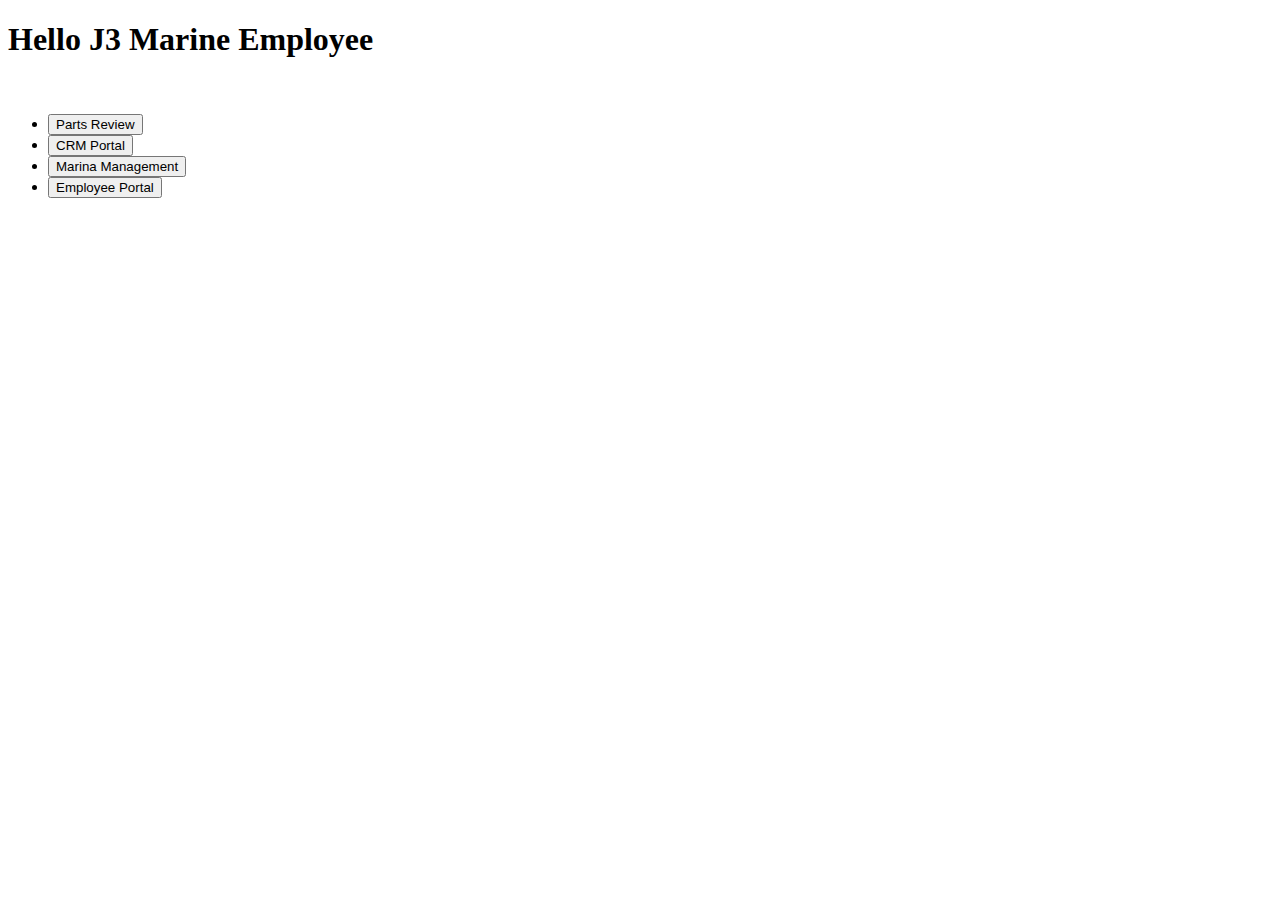
==== j3marine/index.html @ 0f216274 "Update index.html" ====
<!DOCTYPE html>
<html>
    <head>
        <title>J3 Marine Employee Console</title>
        <link href="./j3marine/resources/css/index.css" type="text/css" rel="stylesheet">

        <script src="../../resources/js/nav.js" defer></script>

    </head>

    <body>
        <div id="header">
        <h1>Hello J3 Marine Employee</h1>
        </div>
        <br>
        <div id="nav">
            <ul>
                <li><button>Parts Review</button></li>
                <li><button>CRM Portal</button></li>
                <li><button>Marina Management</button></li>
                <li><button>Employee Portal</button></li>
            </ul>
        </div>


    </body>
</html>
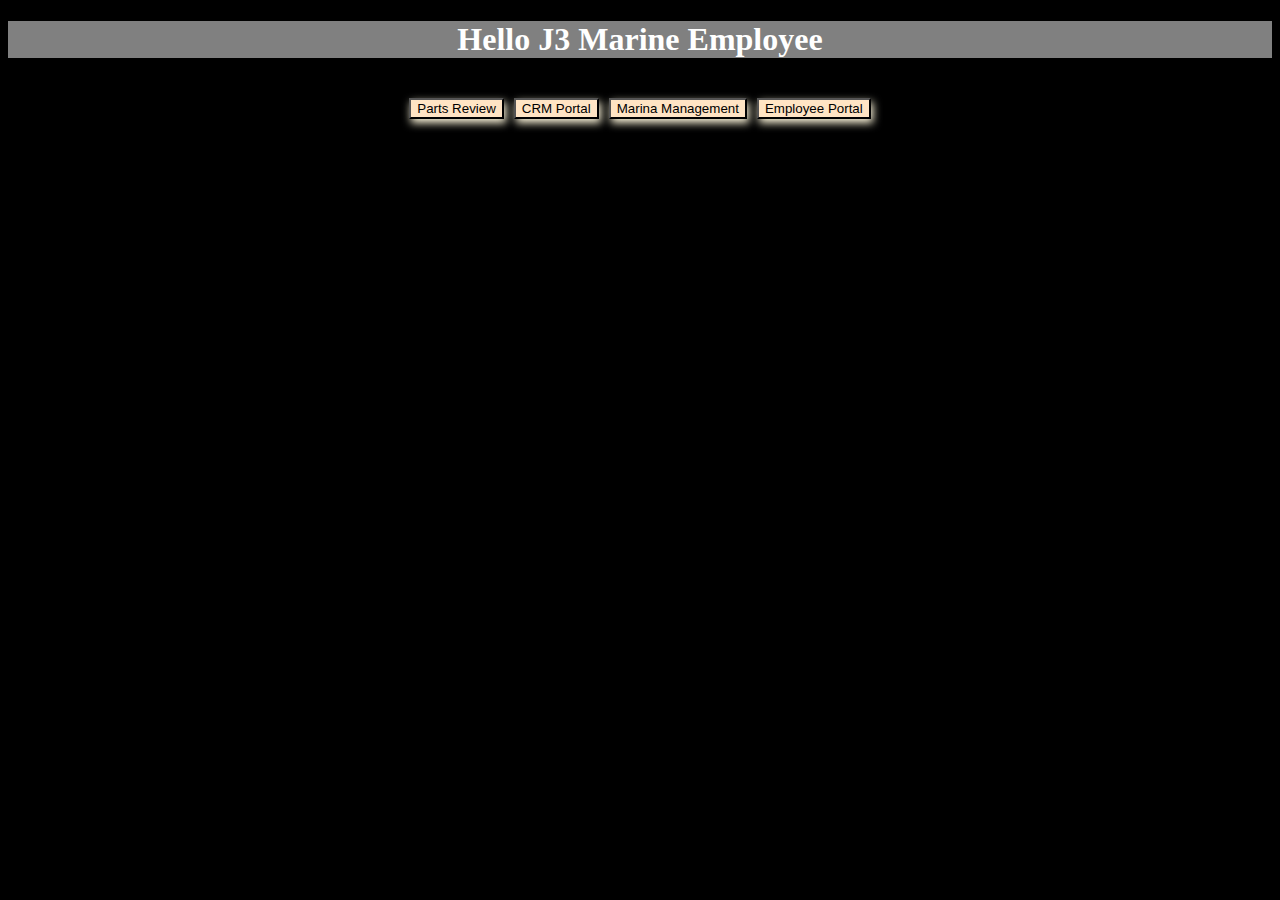
==== commit bcd02209: "Update index.html" ====
--- a/j3marine/index.html
+++ b/j3marine/index.html
@@ -2,7 +2,7 @@
 <html>
     <head>
         <title>J3 Marine Employee Console</title>
-        <link href="./j3marine/resources/css/index.css" type="text/css" rel="stylesheet">
+        <link href="./resources/css/index.css" type="text/css" rel="stylesheet">
 
         <script src="../../resources/js/nav.js" defer></script>
 
--- a/j3marine/resources/css/index.css
+++ b/j3marine/resources/css/index.css
@@ -0,0 +1,142 @@
+body {
+    background-image: url("../../assets/media/images/whiteBackground.png");
+    background-color: black;
+    background-size: cover;
+    background-position: top;
+    background-repeat: no-repeat;
+    color: white;
+    justify-content: center;
+    align-items: center;
+}
+
+h1 {
+    text-align: center;
+    background-color: grey;
+    position-anchor: top;
+}
+
+#nav {
+    display: flex;
+    justify-content: center;
+    padding: 0;
+}
+
+#nav ul {
+    display: flex;
+    list-style-type: none;
+    padding: 0;
+    margin: 0;
+}
+
+#nav ul li {
+    margin-right: 10px;
+}
+
+#nav ul li:last-child {
+    margin-right: 0;
+}
+
+#nav ul li button {
+    background-color: bisque;
+    box-shadow: 2px 4px 8px cornsilk;
+}
+
+#nav ul li button:active { 
+    background-color: blue;
+    color: white;
+}
+
+#nav ul li button:hover {
+    font-weight: bold;
+}
+
+#partsContainer ul {
+    display: flex;
+    list-style-type: none;
+    padding: 4px;
+    margin-bottom: 10px;
+    justify-content: center;
+}
+
+#partsContainer ul li {
+    margin-right: 10px;
+}
+
+#partsContainer ul li:last-child {
+    margin-right: 0;
+}
+
+table#csvTable {
+    width: 100%;
+    border-collapse: collapse;
+    background-color: gray;
+    font-size: small;
+}
+
+table#csvTable, th, td {
+    border: 1px solid white;
+}
+
+table#csvTable th, td {
+    padding: 8px;
+    text-align: left;
+}
+
+#pagination {
+    margin-top: 20px;
+}
+
+#pagination button {
+    margin: 5px;
+    padding: 5px 10px;
+    cursor: pointer;
+}
+
+.main-container {
+    display: flex;
+    align-items: flex-start;
+}
+
+#checkboxContainer {
+    background-color: white;
+    border: 1px solid #ccc;
+    color: black;
+    height: 400px;
+    overflow-y: auto;
+    padding: 10px;
+    margin-right: 20px;
+    width: 200px;
+}
+
+#columnCheckboxes {
+    list-style-type: none;
+    padding: 0;
+    margin: 0;
+}
+
+#columnCheckboxes li {
+    margin-bottom: 5px;
+}
+
+#csvTable {
+    flex-grow: 1;
+}
+
+#columnSelector button {
+    display: block;
+    margin: 10px auto;
+    padding: 10px 20px;
+    background-color: #007bff;
+    color: white;
+    border: none;
+    border-radius: 5px;
+    cursor: pointer;
+}
+
+#columnSelector button:hover {
+    background-color: #0056b3;
+}
+
+#loadView {
+    background-color: grey;
+}
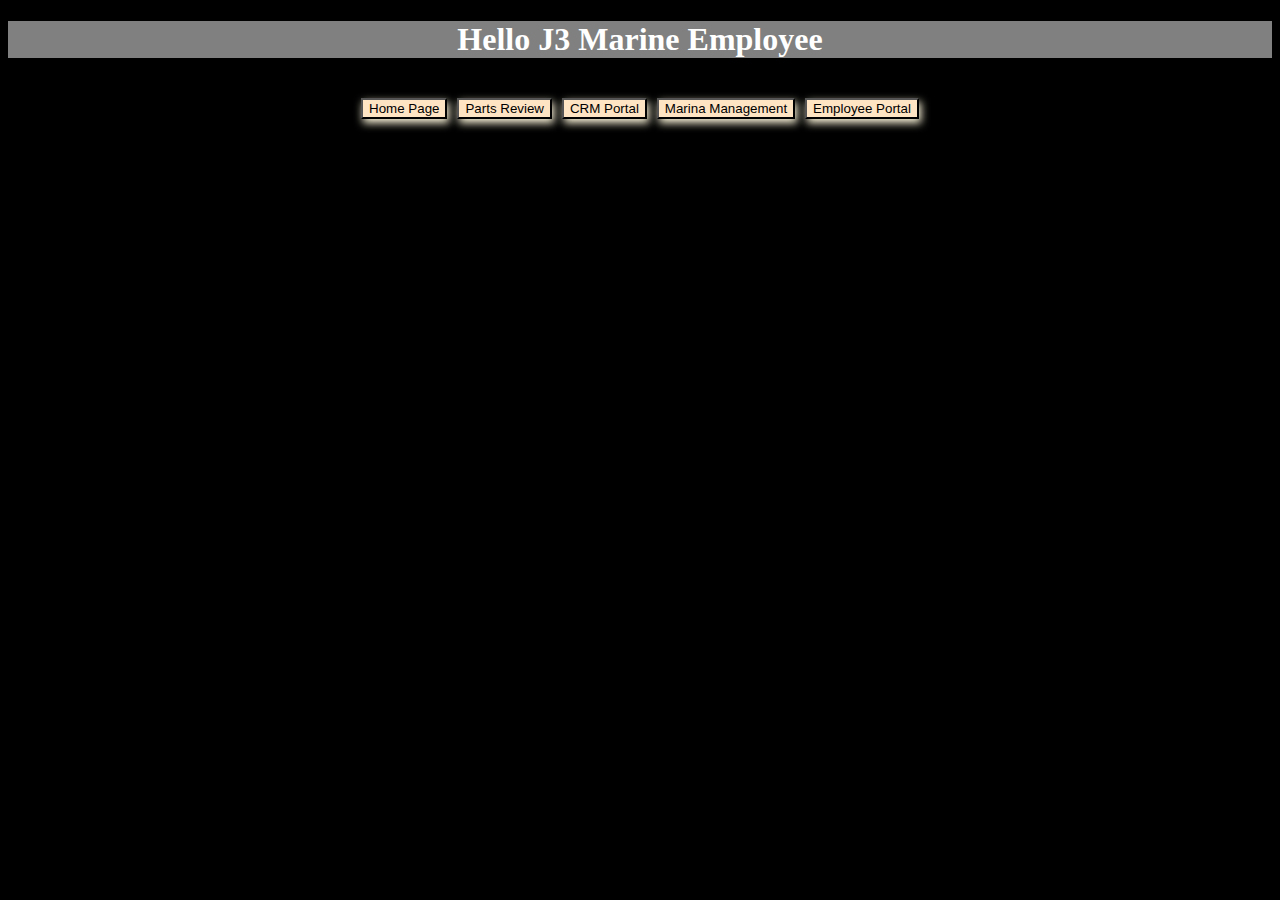
==== commit f7652225: "Update index.html" ====
--- a/j3marine/index.html
+++ b/j3marine/index.html
@@ -4,7 +4,7 @@
         <title>J3 Marine Employee Console</title>
         <link href="./resources/css/index.css" type="text/css" rel="stylesheet">
 
-        <script src="../../resources/js/nav.js" defer></script>
+        <script src="./resources/js/nav.js" defer></script>
 
     </head>
 
--- a/j3marine/resources/css/index.css
+++ b/j3marine/resources/css/index.css
@@ -1,5 +1,5 @@
 body {
-    background-image: url("../../assets/media/images/whiteBackground.png");
+    background-image: url("./assets/media/images/whiteBackground.png");
     background-color: black;
     background-size: cover;
     background-position: top;
